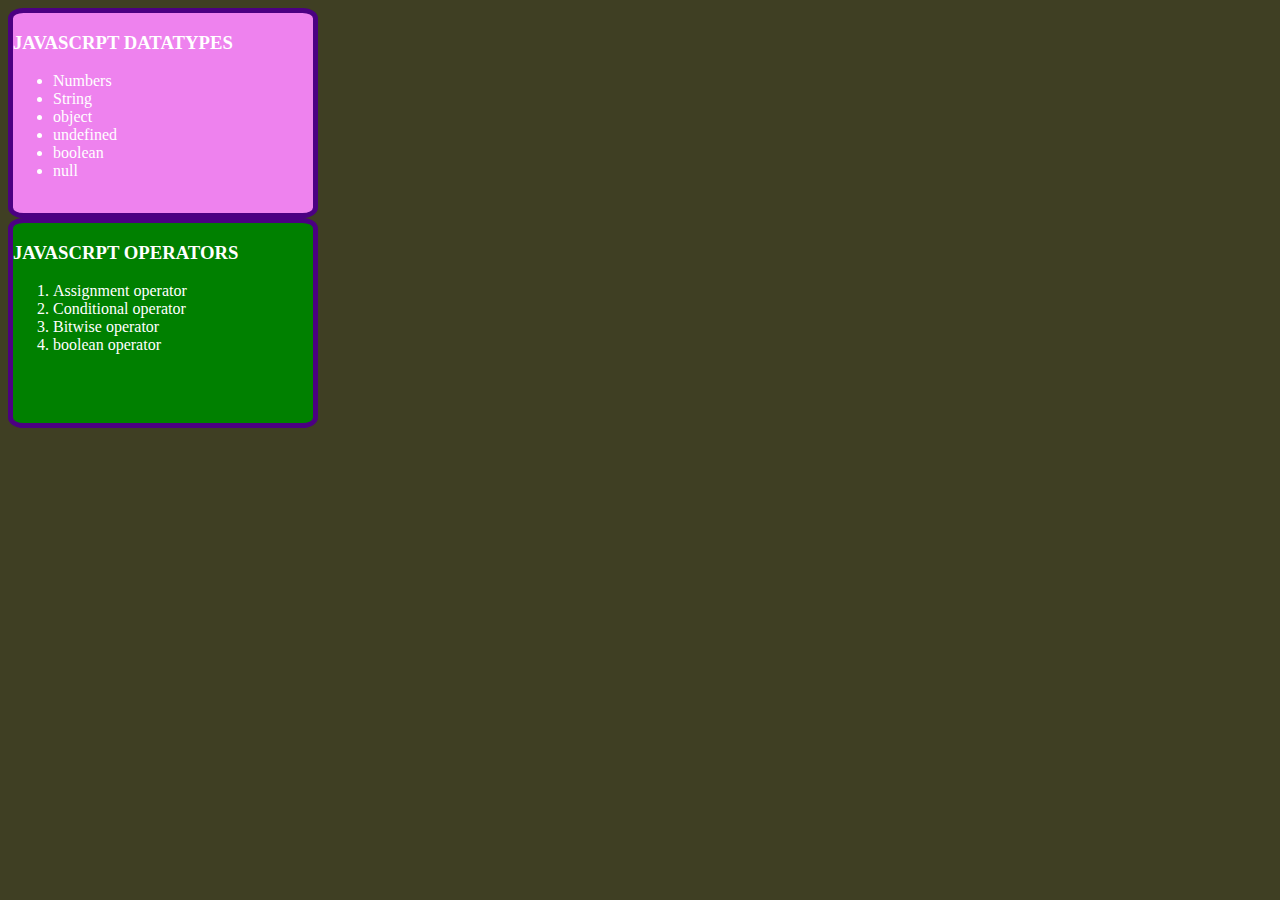
==== week-01/Day-01/index.html @ 8afa8efe "Week21 Day-02 uploaded" ====
<!DOCTYPE html>
<html lang="en">
<head>
    <meta charset="UTF-8">
    <meta http-equiv="X-UA-Compatible" content="IE=edge">
    <meta name="viewport" content="width=device-width, initial-scale=1.0">
    <link rel="stylesheet" href="style.css">
    <script src="index.js"></script>

    <title>Document</title>
</head>
<body>
    
    <div class="datatypes">
        <h3>JAVASCRPT DATATYPES</h3>
        <ul>
            <li>Numbers</li>
            <li>String</li>
            <li>object</li>
            <li>undefined</li>
            <li>boolean</li>
            <li>null</li>
        </ul>        
    </div>
    <div class="operators">
        <h3>JAVASCRPT OPERATORS</h3>
        <ol>
            <li>Assignment operator</li>
            <li>Conditional operator</li>
            <li>Bitwise operator</li>
            <li>boolean operator</li>
        </ol>
    </div>
</body>
</html>
---- week-01/Day-01/style.css ----
body{
    background-color: rgb(63, 63, 35);
    color: white;
}
.datatypes{
    height: 200px;
    width: 300px;
    background-color: violet;
    border:5px solid indigo;
    border-radius: 5%;
}
.operators{
    height: 200px;
    width: 300px;
    background-color: green;
    border:5px solid indigo;
    border-radius: 5%;
    
}
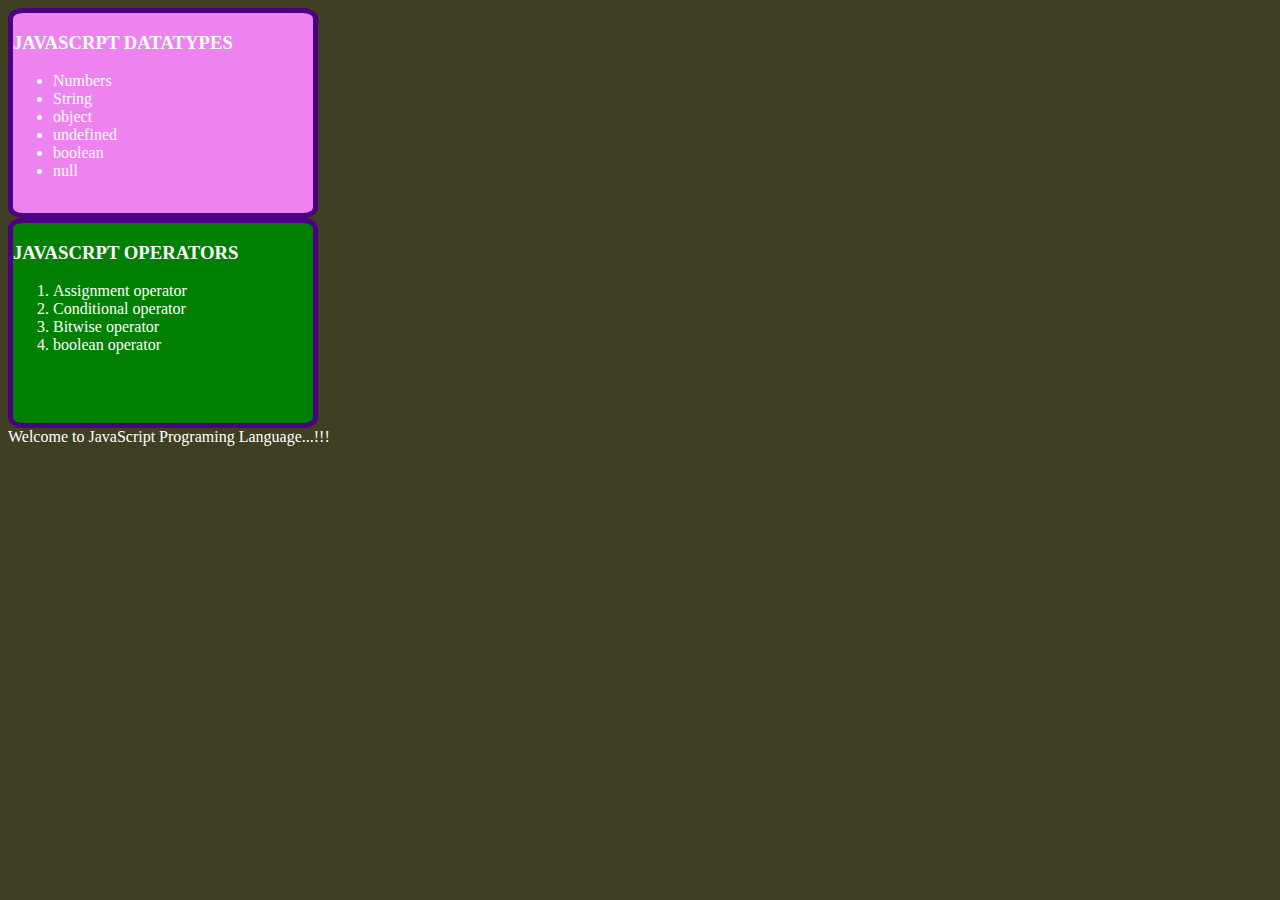
==== commit 02a41693: "Javascript code has been done" ====
--- a/week-01/Day-01/index.html
+++ b/week-01/Day-01/index.html
@@ -31,5 +31,8 @@
             <li>boolean operator</li>
         </ol>
     </div>
+    <script>
+        document.write("Welcome to JavaScript Programing Language...!!!")
+    </script>
 </body>
 </html>--- a/week-01/Day-01/style.css
+++ b/week-01/Day-01/style.css
@@ -15,5 +15,6 @@
     background-color: green;
     border:5px solid indigo;
     border-radius: 5%;
+    text-underline-position: below;
     
 }